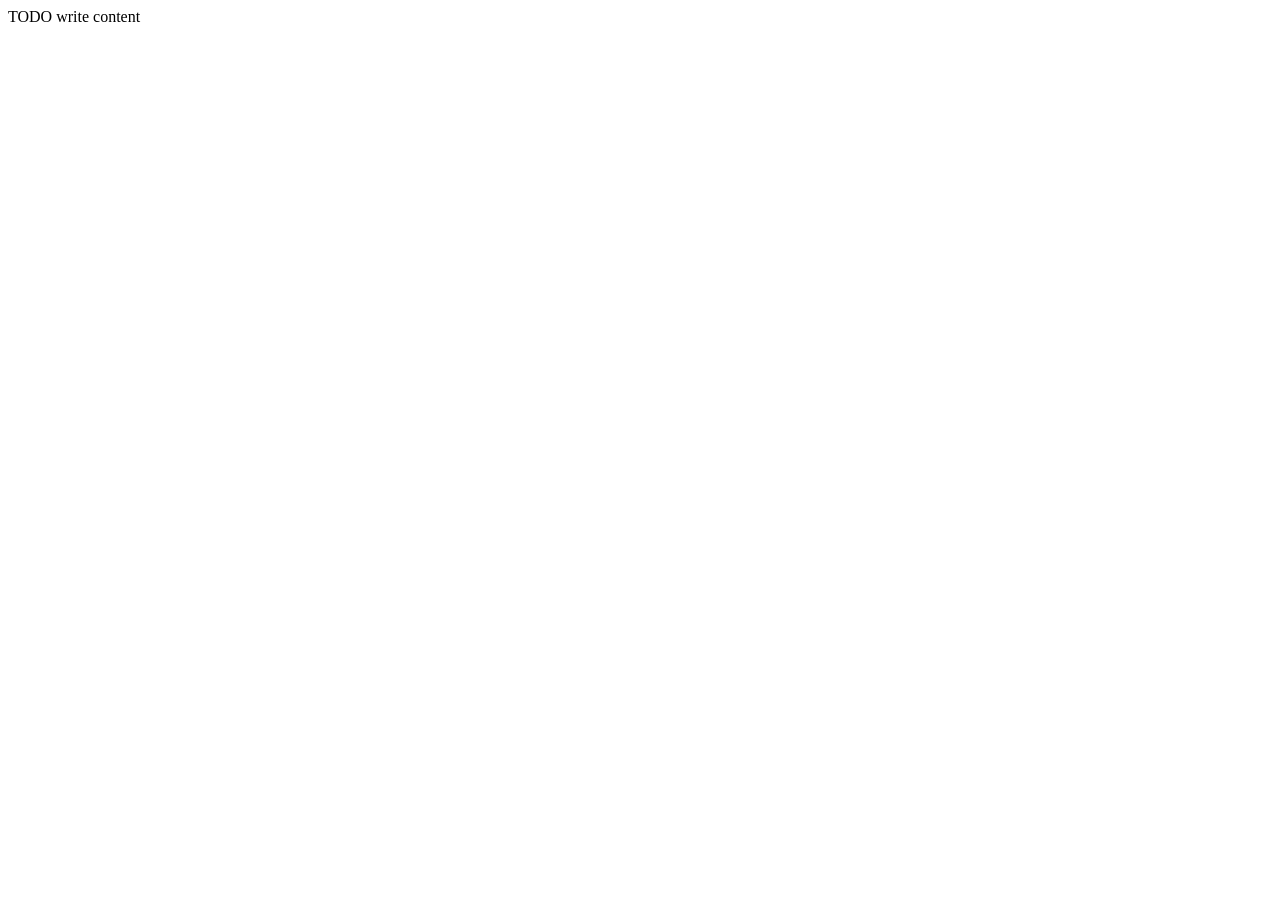
==== Antreando/web/index.html @ 67c964a1 "Alta del proyecto" ====
<!--
To change this template, choose Tools | Templates
and open the template in the editor.
-->
<!DOCTYPE html>
<html>
    <head>
        <title></title>
        <meta http-equiv="Content-Type" content="text/html; charset=UTF-8">
    </head>
    <body>
        <div>TODO write content</div>
    </body>
</html>
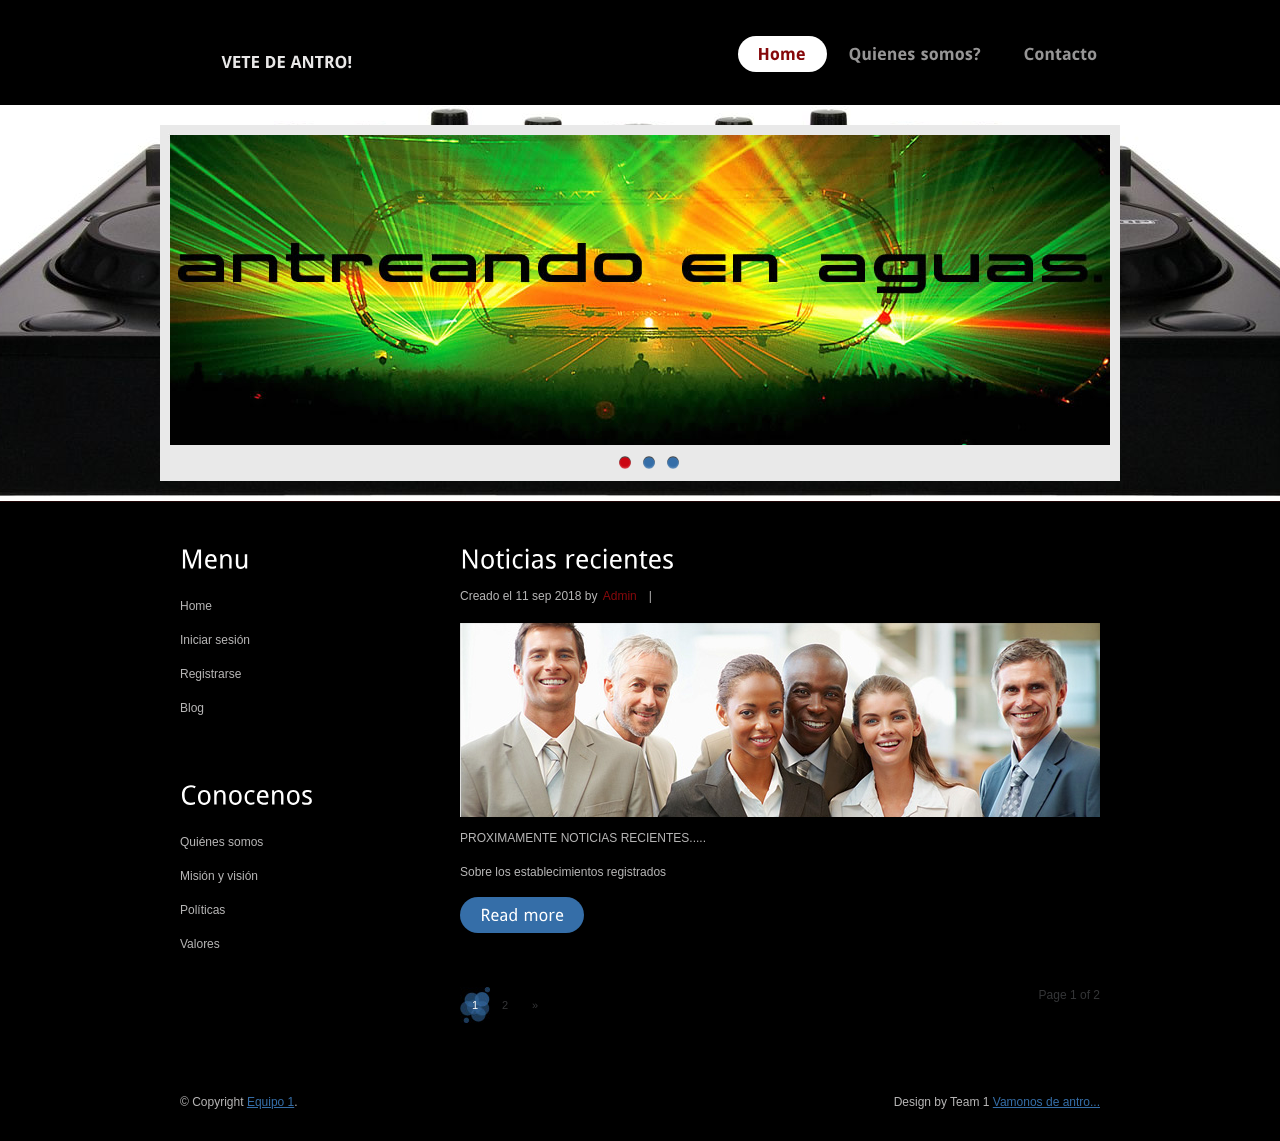
==== commit 47f626d3: "" ====
--- a/Antreando/web/index.html
+++ b/Antreando/web/index.html
@@ -1,14 +1,101 @@
-<!--
-To change this template, choose Tools | Templates
-and open the template in the editor.
--->
-<!DOCTYPE html>
-<html>
-    <head>
-        <title></title>
-        <meta http-equiv="Content-Type" content="text/html; charset=UTF-8">
-    </head>
-    <body>
-        <div>TODO write content</div>
-    </body>
-</html>
+<!DOCTYPE html PUBLIC "-//W3C//DTD XHTML 1.0 Transitional//EN" "http://www.w3.org/TR/xhtml1/DTD/xhtml1-transitional.dtd">
+<html xmlns="http://www.w3.org/1999/xhtml">
+<head>
+<title>Antreando</title>
+<meta http-equiv="Content-Type" content="text/html; charset=utf-8" />
+<link href="recursos/css/style.css" rel="stylesheet" type="text/css" />
+<link rel="stylesheet" type="text/css" href="recursos/css/coin-slider.css" />
+<script type="text/javascript" src="recursos/js/cufon-yui.js"></script>
+<script type="text/javascript" src="recursos/js/droid_sans_400-droid_sans_700.font.js"></script>
+<script type="text/javascript" src="recursos/js/jquery-1.4.2.min.js"></script>
+<script type="text/javascript" src="recursos/js/script.js"></script>
+<script type="text/javascript" src="recursos/js/coin-slider.min.js"></script>
+</head>
+<body>
+<div class="main">
+  <div class="header">
+    <div class="header_resize">
+      <div class="menu_nav">
+        <ul>
+          <li class="active"><a href="index.html"><span>Home</span></a></li>
+          <li><a href="#"><span>¿Quienes somos?</span></a></li>
+
+          <li><a href="contact.html"><span>Contacto</span></a></li>
+        </ul>
+      </div>
+      <div class="logo">
+        <h1><a href="index.html">   <span>    </span> <small>¡VETE DE ANTRO!</small></a></h1>
+      </div>
+      <div class="clr"></div>
+      <div class="slider">
+          <div id="coin-slider"> <a href="#"><img src="recursos/images/slide1.jpg" width="940" height="310" alt="" /> </a> <a href="#"><img src="recursos/images/slide2.jpg" width="940" height="310" alt="" /> </a> <a href="#"><img src="recursos/images/slide3.jpg" width="940" height="310" alt="" /> </a> </div>
+        <div class="clr"></div>
+      </div>
+      <div class="clr"></div>
+    </div>
+  </div>
+  <div class="content">
+    <div class="content_resize">
+      <div class="mainbar">
+          
+        <div class="article">
+          <h2><span>Noticias</span> recientes</h2>
+          <p class="infopost">Creado el  <span class="date">11 sep 2018</span> by <a href="#">Admin</a> &nbsp;&nbsp;|&nbsp;&nbsp; </p>
+          <div class="clr"></div>
+          <div class="img"><img src="recursos/images/img1.jpg" width="640" height="194" alt="" class="fl" /></div>
+          <div class="post_content">
+            <p> PROXIMAMENTE NOTICIAS RECIENTES..... </p>
+            <p> Sobre los establecimientos registrados </p>
+            <p class="spec"><a href="#" class="rm">Read more</a></p>
+          </div>
+          <div class="clr"></div>
+        </div>
+        
+		
+		
+        <p class="pages"><small>Page 1 of 2</small> <span>1</span> <a href="#">2</a> <a href="#">&raquo;</a></p>
+      </div>
+      <div class="sidebar">
+        <div class="gadget">
+          <h2 class="star"><span></span>Menu</h2>
+          <div class="clr"></div>
+          <ul class="sb_menu">
+            <li><a href="index.html">Home</a></li>
+            <li><a href="login.html">Iniciar sesión</a></li>
+            <li><a href="usuarioComun/registroUsuario.jsp">Registrarse</a></li>
+            <li><a href="#">Blog</a></li>
+          </ul>
+        </div>
+      </div>
+	  
+	  
+	 <div class="sidebar">
+        <div class="gadget">
+          <h2 class="star"><span></span>Conocenos</h2>
+          <div class="clr"></div>
+          <ul class="sb_menu">
+            <li><a href="#">Quiénes somos</a></li>
+            <li><a href="#">Misión y visión</a></li>
+            <li><a href="#">Políticas</a></li>
+            <li><a href="#">Valores</a></li>
+          </ul>
+        </div>
+      </div>
+	  
+      <div class="clr"></div>
+    </div>
+  </div>
+ 
+ 
+ 
+ 
+  <div class="footer">
+    <div class="footer_resize">
+      <p class="lf">&copy; Copyright <a href="#">Equipo 1</a>.</p>
+      <p class="rf">Design by Team 1 <a href="http://www.dreamtemplate.com/">Vamonos de antro...</a></p>
+      <div style="clear:both;"></div>
+    </div>
+  </div>
+</div>
+</body>
+</html>
--- a/Antreando/web/recursos/css/style.css
+++ b/Antreando/web/recursos/css/style.css
@@ -0,0 +1,502 @@
+/* Design by http://www.dreamtemplate.com */
+@charset "utf-8";
+body {
+	margin:0;
+	padding:0;
+	width:100%;
+	color:#b7b6b6;
+	font:normal 12px/1.5em "Liberation sans", Arial, Helvetica, sans-serif;
+	background:#000;
+}
+html, .main {
+	padding:0;
+	margin:0;
+}
+.main {
+	background:url(../images/header_bg.gif) repeat-x left 105px;
+}
+.clr {
+	clear:both;
+	padding:0;
+	margin:0;
+	width:100%;
+	font-size:0;
+	line-height:0;
+}
+h2 {
+	margin:8px 0;
+	padding:8px 0;
+	font-size:26px;
+	font-weight:normal;
+	line-height:1.2em;
+	color:#fff;
+	text-transform:none;
+}
+p {
+	margin:8px 0;
+	padding:0 0 8px 0;
+}
+a {
+	color:#86080b;
+	text-decoration:underline;
+}
+.header, .content, .menu_nav, .fbg, .footer, form, ol, ol li, ul, .content .mainbar, .content .sidebar {
+	margin:0;
+	padding:0;
+}
+.header {
+	background:url(../images/hbg_bg.jpg) no-repeat center 105px;
+}
+.header_resize {
+	margin:0 auto;
+	padding:0 0 20px;
+	width:960px;
+}
+.logo {
+	padding:0;
+	float:none;
+	float:left;
+	width:auto;
+	height:125px;
+}
+h1 {
+	margin:0;
+	padding:32px 0 0 20px;
+	font-size:45px;
+	font-weight:bold;
+	line-height:1.2em;
+	text-transform:none;
+	letter-spacing:2px;
+}
+h1 a, h1 a:hover {
+	color:#fff;
+	text-decoration:none;
+}
+h1 span {
+	color:#cccccc;
+}
+h1 small {
+	font-size:16px;
+	line-height:1.2em;
+	letter-spacing:normal;
+	text-transform:none;
+	color:#e9e8e8;
+}
+.slider {
+	margin:0;
+	padding:10px 10px 8px;
+	background:url(../images/slider_bg.jpg) no-repeat center top;
+}
+.rss {
+	padding:18px 20px 0 0;
+	float:right;
+	width:auto;
+}
+.rss p {
+	margin:0;
+	padding:0;
+	float:right;
+	width:auto;
+	color:#fff;
+	font-size:13px;
+	line-height:1.5em;
+	font-weight:bold;
+}
+.rss a {
+	color:#fff;
+	text-decoration:none;
+}
+.rss a:hover {
+	text-decoration:underline;
+}
+.rss img {
+	margin:-3px 0 -3px 6px;
+	border:none;
+}
+.menu_nav {
+	margin:0;
+	padding:36px 0 0;
+	height:56px;
+	float:right;
+}
+.menu_nav ul {
+	list-style:none;
+	padding:0 0 0 2px;
+	height:56px;
+	float:left;
+}
+.menu_nav ul li {
+	margin:0;
+	padding:0 2px 0 0;
+	float:left;
+	background:no-repeat right center;
+}
+.menu_nav ul li a {
+	display:block;
+	margin:0;
+	padding:10px 20px;
+	font-size:16px;
+	line-height:20px;
+	font-weight:bold;
+	color:#969595;
+	text-decoration:none;
+	text-transform:none;
+	text-align:center;
+}
+.menu_nav ul li.active a, .menu_nav ul li a:hover {
+	text-decoration:none;
+	color:#86080b;
+	background:#fff;
+}
+.content {
+	padding:0;
+	background:repeat-x left bottom;
+}
+.content_resize {
+	margin:0 auto;
+	padding:24px 0 40px;
+	width:960px;
+}
+.content .mainbar {
+	margin:0;
+	padding:0;
+	float:right;
+	width:680px;
+}
+.content .mainbar h2 {
+	margin-bottom:0;
+}
+.content .mainbar div.img {
+	padding:12px 0;
+	float:left;
+}
+.content .mainbar img {
+}
+.content .mainbar img.fl {
+	margin:0;
+	border:none;
+}
+.content .mainbar .article {
+	margin:0 0 8px;
+	padding:6px 20px;
+}
+.content .mainbar .post_content {
+}
+.content .mainbar .post_content strong {
+	color:#b7b6b6;
+}
+.content .sidebar {
+	padding:0;
+	float:left;
+	width:260px;
+}
+.content .sidebar .gadget {
+	margin:0 0 12px;
+	padding:6px 20px 24px;
+}
+.content .sidebar h2 {
+}
+ul.sb_menu, ul.ex_menu {
+	margin:0;
+	padding:0;
+	list-style:none;
+	color:#b7b6b6;
+}
+ul.sb_menu li, ul.ex_menu li {
+	margin:0;
+}
+ul.sb_menu li, ul.ex_menu li {
+	padding:8px 0;
+	width:220px;
+	background:repeat-x left bottom;
+}
+ul.sb_menu li a {
+	color:#b7b6b6;
+	text-decoration:none;
+	margin-left:-16px;
+	padding:4px 8px 4px 16px;
+	background:no-repeat left center;
+}
+ul.ex_menu li a {
+	font-weight:bold;
+	color:#b7b6b6;
+	text-decoration:none;
+	background:no-repeat left center;
+}
+ul.sb_menu li a:hover, ul.ex_menu li a:hover {
+	color:#3d7fc2;
+	font-weight:bold;
+	text-decoration:none;
+}
+p.spec {
+	padding:0 0 16px;
+}
+p.infopost {
+	margin:0;
+	padding:6px 0;
+	text-transform:none;
+}
+p.infopost a {
+	padding:0 2px;
+	text-decoration:none;
+	font-weight:normal;
+	color:#86080b;
+}
+p.infopost a:hover {
+	text-decoration:underline;
+}
+p.infopost span.date {
+}
+.article a.com {
+	display:block;
+	float:right;
+	margin:-48px 0;
+	padding:16px 0 0;
+	width:50px;
+	height:44px;
+	font-size:24px;
+	font-weight:normal;
+	text-decoration:none;
+	text-align:center;
+	color:#bdbdbd;
+	background:url(../images/comment.jpg) no-repeat center top;
+}
+.article a.com:hover {
+	text-decoration:none;
+}
+.article a.com span {
+	font-weight:normal;
+	font-size:30px;
+}
+.post_content a.rm {
+	display:block;
+	float:left;
+	margin:0 0 16px;
+	padding:10px 20px;
+	font-size:16px;
+	line-height:20px;
+	font-weight:normal;
+	text-transform:none;
+	color:#fff;
+	text-decoration:none;
+	text-align:center;
+	background:#356ea8;
+}
+.content p.pages {
+	margin:0;
+	padding:24px 20px;
+	font-size:11px;
+	line-height:16px;
+	color:#343537;
+	text-align:left;
+}
+.content p.pages span, .content p.pages a {
+	display:block;
+	float:left;
+	margin:0;
+	padding:10px 0;
+	width:30px;
+	text-decoration:none;
+	text-align:center;
+	background:no-repeat center center;
+}
+.content p.pages span, .content p.pages a:hover {
+	color:#fff;
+	background:#212121;
+	background-image:url(../images/page_a.jpg);
+}
+.content p.pages a {
+	color:#343537;
+	border:none;
+}
+.content p.pages small {
+	font-size:12px;
+	float:right;
+}
+.content .mainbar .comment {
+	margin:0;
+	padding:16px 0 0 0;
+}
+.content .mainbar .comment img.userpic {
+	border:1px solid #dedede;
+	margin:10px 16px 0 0;
+	padding:0;
+	float:left;
+}
+.fbg {
+	background:#0a0a0a;
+	border-top:1px solid #270708;
+	border-bottom:1px solid #270708;
+}
+.fbg_resize {
+	margin:0 auto;
+	width:920px;
+	padding:16px 20px;
+	color:#b7b6b6;
+}
+.fbg h2 {
+	margin-bottom:24px;
+	padding-bottom:8px;
+}
+.fbg img.gal {
+	margin:0 8px 8px 0;
+	padding:0;
+	border:4px solid #2d2c2c;
+}
+.fbg .col {
+	margin:0;
+	float:left;
+}
+.fbg .c1 {
+	padding:0 16px 0 0;
+	width:280px;
+}
+.fbg .c2 {
+	padding:0 36px 0 16px;
+	width:280px;
+}
+.fbg .c3 {
+	padding:0 0 0 16px;
+	width:274px;
+}
+.fbg .fbg_ul {
+	margin:0;
+	padding:0;
+	list-style:none;
+}
+.fbg .fbg_ul li {
+	margin:0;
+	padding:0;
+	list-style:none;
+}
+.fbg .fbg_ul li a {
+	display:block;
+	margin:0;
+	padding:2px 0 2px 12px;
+	color:#b7b6b6;
+	text-decoration:none;
+	background:url(../images/li.gif) no-repeat left center;
+}
+.fbg .fbg_ul li a:hover {
+	color:#356ea8;
+	text-decoration:underline;
+}
+.fbg p.contact_info {
+	line-height:1.8em;
+}
+.fbg p.contact_info a {
+	color:#356ea8;
+	text-decoration:underline;
+	font-weight:normal;
+}
+.fbg p.contact_info span {
+	display:block;
+	float:left;
+	width:74px;
+	font-weight:bold;
+}
+ol {
+	list-style:none;
+}
+ol li {
+	display:block;
+	clear:both;
+}
+ol li label {
+	display:block;
+	margin:0;
+	padding:16px 0 0 0;
+}
+ol li input.text {
+	width:480px;
+	border:1px solid #c0c0c0;
+	margin:0;
+	padding:5px 2px;
+	height:16px;
+	background-color:#fff;
+}
+ol li textarea {
+	width:480px;
+	border:1px solid #c0c0c0;
+	margin:0;
+	padding:2px;
+	background-color:#fff;
+}
+ol li .send {
+	margin:16px 0 0 0;
+}
+.searchform {
+	padding:12px 0 0;
+	float:right;
+}
+#formsearch {
+	margin:0;
+	padding:0;
+	width:auto;
+	height:30px;
+}
+#formsearch span {
+	display:block;
+	margin:0;
+	padding:0;
+	float:left;
+	background:url(../images/search_bg.gif) no-repeat left top;
+}
+#formsearch input.editbox_search {
+	margin:0;
+	padding:7px 10px;
+	float:left;
+	width:172px;
+	font-size:12px;
+	line-height:16px;
+	color:#a8acb2;
+	background:none;
+	outline:none;
+	border:none;
+}
+#formsearch input.button_search {
+	margin:0;
+	padding:0;
+	border:none;
+	float:left;
+}
+.footer {
+	background:repeat-x left top;
+}
+.footer_resize {
+	margin:0 auto;
+	padding:0;
+	width:920px;
+	line-height:1.5em;
+	color:#b7b6b6;
+}
+.footer_resize p {
+	margin:32px 0;
+	padding:0;
+	line-height:normal;
+	white-space:nowrap;
+	text-indent:inherit;
+}
+.footer_resize a {
+	color:#356ea8;
+	font-weight:normal;
+	margin:0;
+	padding:0;
+	border:none;
+	text-decoration:underline;
+	background-color:transparent;
+}
+.footer_resize a:hover {
+	color:#356ea8;
+	background-color:transparent;
+	text-decoration:none;
+}
+.footer_resize .lf {
+	float:left;
+}
+.footer_resize .rf {
+	float:right;
+}
+a {
+	outline:none;
+}
--- a/Antreando/web/recursos/css/coin-slider.css
+++ b/Antreando/web/recursos/css/coin-slider.css
@@ -0,0 +1,55 @@
+/*
+	Coin Slider jQuery plugin CSS styles
+	http://workshop.rs/projects/coin-slider
+*/
+.coin-slider {
+	padding:0;
+	overflow:hidden;
+	zoom:1;
+	position:relative;
+	float:right;
+}
+.coin-slider a {
+	text-decoration:none;
+	outline:none;
+	border:none;
+}
+/* buttons for switching */
+.cs-buttons {
+	margin:8px 0 0;
+	padding:0;
+	font-size:0;
+	float:left;
+}
+.cs-buttons a {
+	margin:0 2px;
+	width:20px;
+	height:20px;
+	float:left;
+	color:#fff;
+	text-indent:-10000px;
+	background:url(../images/slide_p.png) no-repeat center center;
+}
+.cs-buttons a.cs-active {
+	color:#fff;
+	background-image:url(../images/slide_a.png);
+}
+/* text in slider */
+.cs-title {
+	display:none;
+	padding:16px 60px 16px 24px;
+	width:876px;
+	color:#fff;
+	font-size:15px;
+	line-height:1.5em;
+	background:url(../images/overlay.png) repeat left top;
+}
+.cs-title big {
+	font-size:20px;
+}
+/* buttons Next and Prew */
+.cs-prev, .cs-next {
+	background:url(../images/overlay.png) repeat left top;
+	color:#fff;
+	padding:0px 10px;
+}
